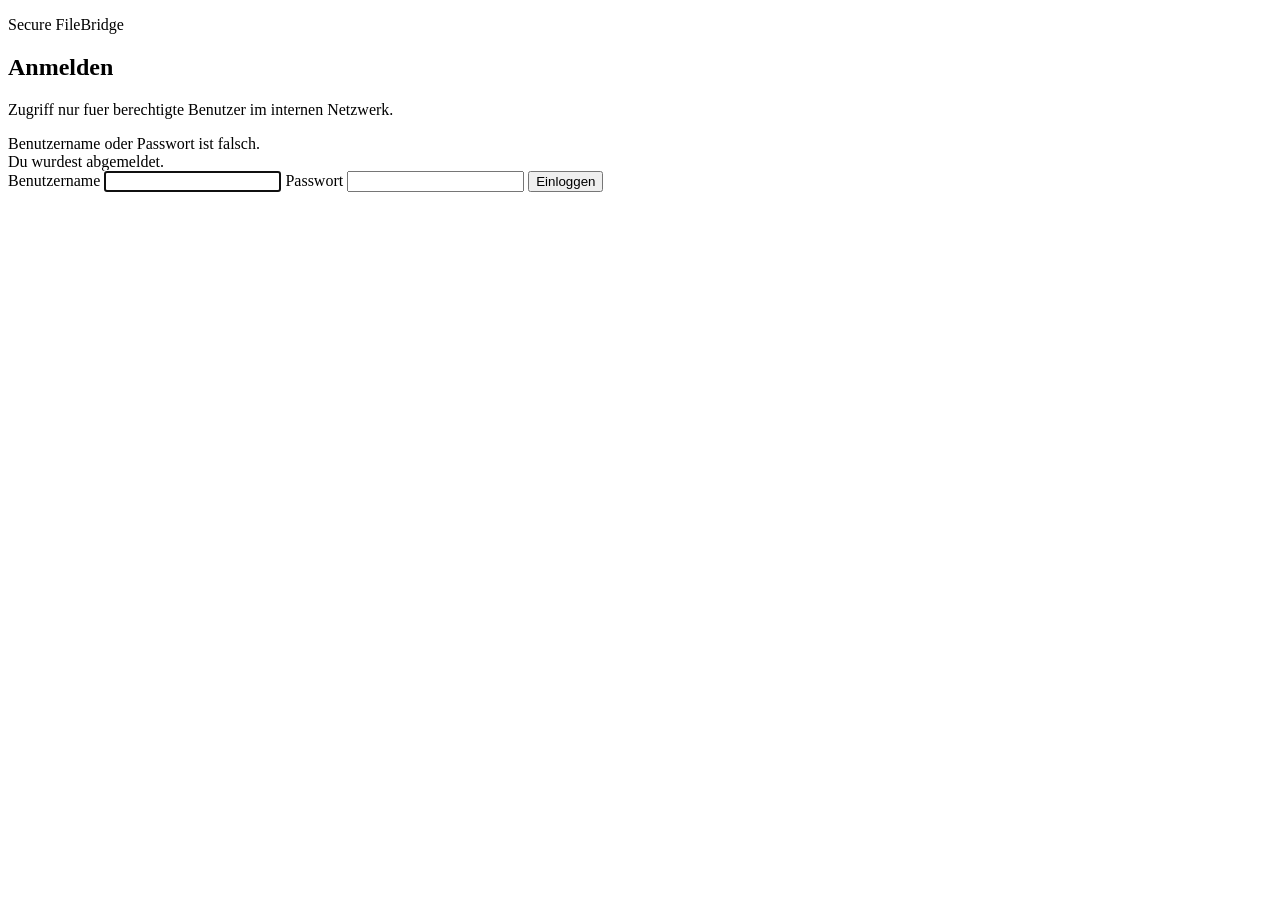
==== src/main/resources/templates/login.html @ 85f8ecbf "Initial commit: Secure FileBridge - FTP web file manager Features: - Spring Boot 3.3 web app with br" ====
<!doctype html>
<html lang="de">
<head>
    <meta charset="utf-8">
    <meta name="viewport" content="width=device-width, initial-scale=1">
    <title>Anmelden | Secure FileBridge</title>
    <link rel="stylesheet" href="/css/app.css">
</head>
<body class="login-page">
<main class="login-shell">
    <section class="login-panel" aria-labelledby="login-title">
        <p class="eyebrow">Secure FileBridge</p>
        <h1 id="login-title">Anmelden</h1>
        <p class="muted">Zugriff nur fuer berechtigte Benutzer im internen Netzwerk.</p>

        <div class="alert error" th:if="${param.error}">Benutzername oder Passwort ist falsch.</div>
        <div class="alert success" th:if="${param.logout}">Du wurdest abgemeldet.</div>

        <form th:action="@{/login}" method="post" class="stack">
            <input type="hidden" th:name="${_csrf.parameterName}" th:value="${_csrf.token}">
            <label>
                Benutzername
                <input name="username" autocomplete="username" required autofocus>
            </label>
            <label>
                Passwort
                <input name="password" type="password" autocomplete="current-password" required>
            </label>
            <button type="submit" class="primary full">Einloggen</button>
        </form>
    </section>
</main>
</body>
</html>
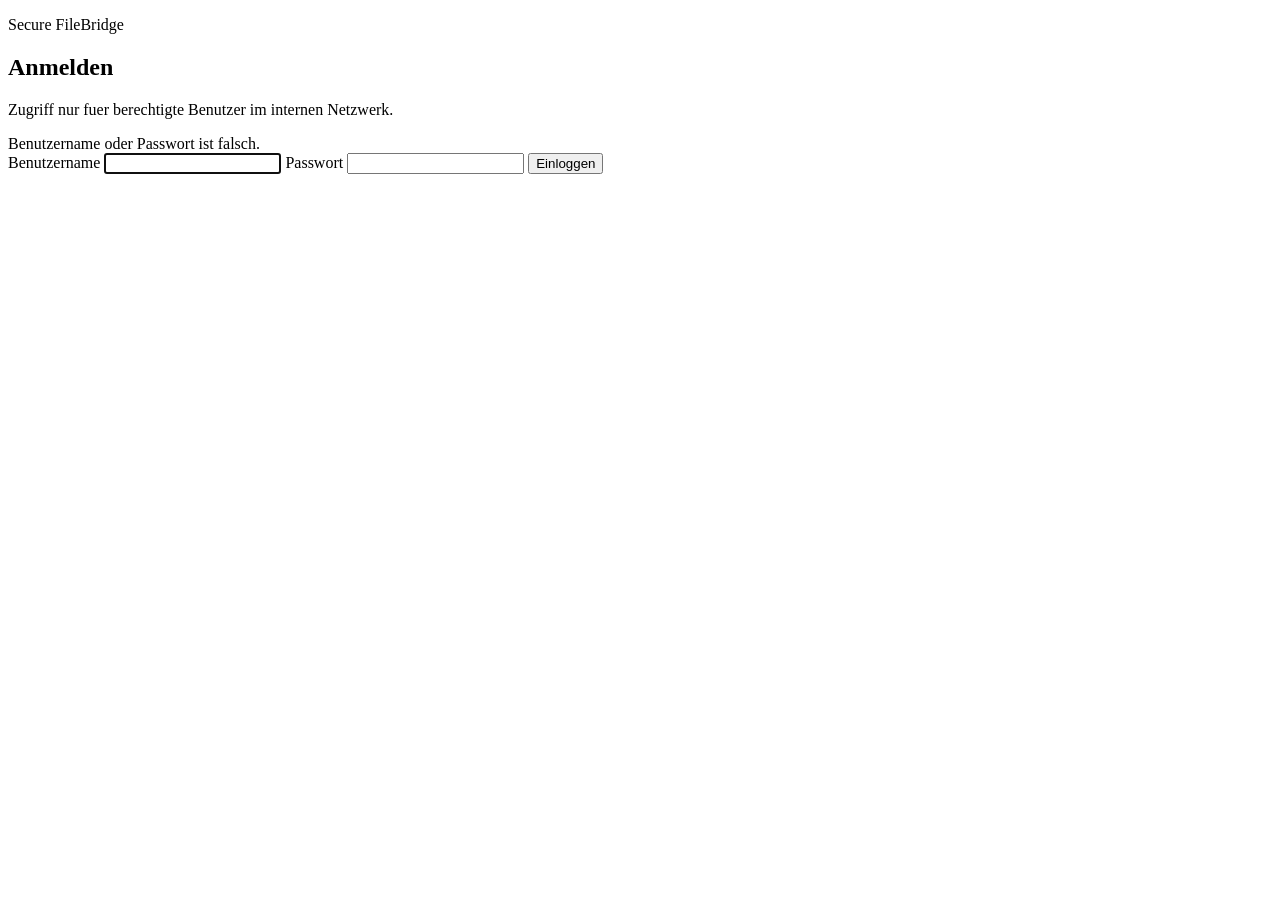
==== commit 84f28f4e: "verbesserung der APP" ====
--- a/src/main/resources/templates/login.html
+++ b/src/main/resources/templates/login.html
@@ -14,8 +14,6 @@
         <p class="muted">Zugriff nur fuer berechtigte Benutzer im internen Netzwerk.</p>
 
         <div class="alert error" th:if="${param.error}">Benutzername oder Passwort ist falsch.</div>
-        <div class="alert success" th:if="${param.logout}">Du wurdest abgemeldet.</div>
-
         <form th:action="@{/login}" method="post" class="stack">
             <input type="hidden" th:name="${_csrf.parameterName}" th:value="${_csrf.token}">
             <label>
